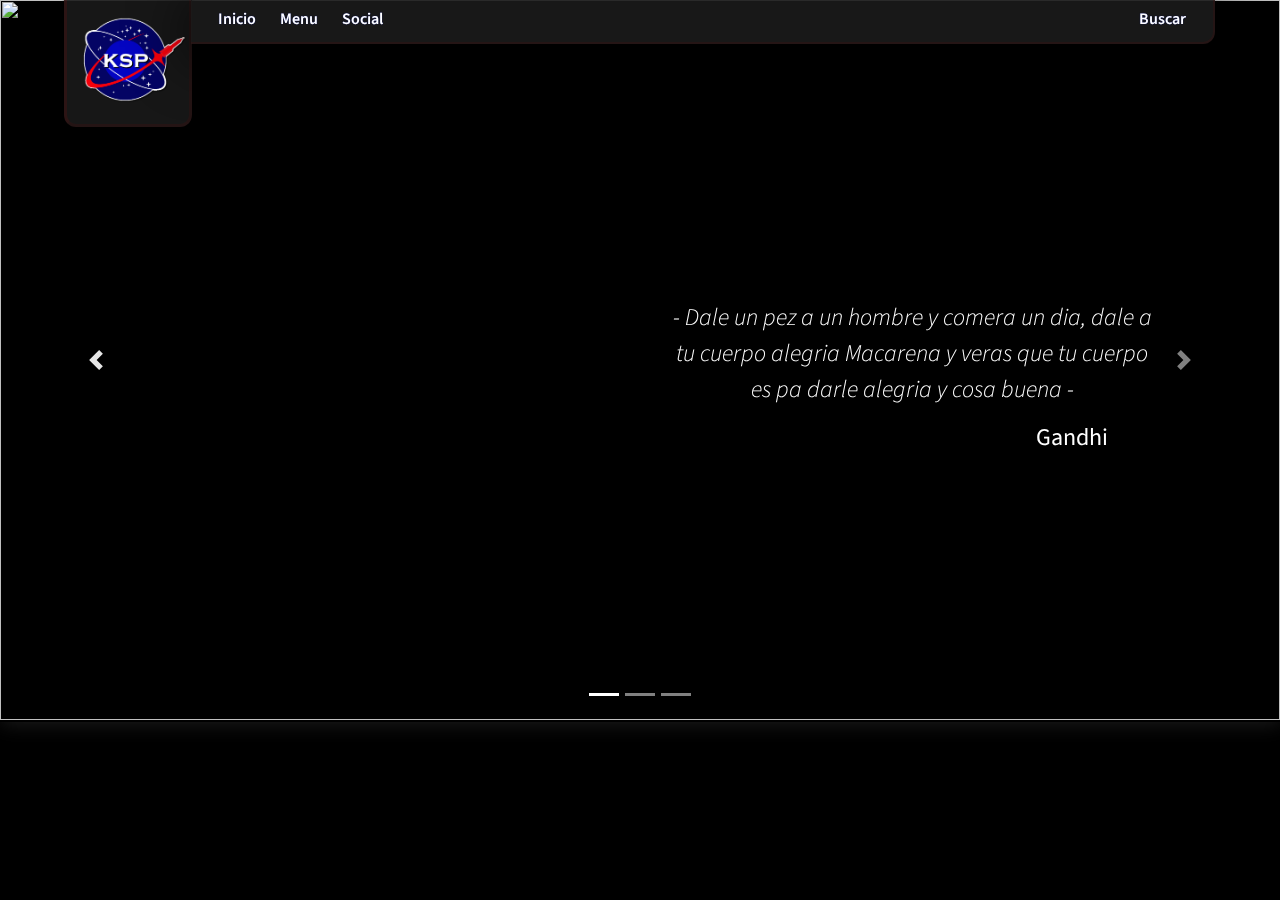
==== index.html @ f45b119a "first commit" ====
<!DOCTYPE html>
<html lang="en">
<head>
    <meta charset="UTF-8">
    <meta name="viewport" content="width=device-width, initial-scale=1.0">
    <link href="https://fonts.googleapis.com/css2?family=Source+Sans+Pro:ital,wght@0,200;0,300;0,400;0,600;0,700;0,900;1,200;1,300;1,400;1,600;1,700;1,900&display=swap" rel="stylesheet">
    <link rel="stylesheet" href="./css/bootstrap.css">
    <title>Titulo de la web</title>
</head>
<body>

<!-- Aqui comienza el codigo del usuario -->


    

<div id="mi_carousel" class="carousel slide" data-ride="carousel">
        
    <div class="titulo-logo"></div>

    <div class="container-fluid titulo-barra">

        <div class="titulo-menu">
            <a href=""><p class="titulo-menu-texto">Inicio</p></a>
            <a href=""><p class="titulo-menu-texto">Menu</p></a>
            <a href=""><p class="titulo-menu-texto">Social</p></a>
        </div>

        <div class="titulo-buscar"><a href=""><p class="titulo-buscar-texto">Buscar</p></a></div>
    </div>


    <ul class="carousel-indicators">
        <li data-target="#mi_carousel" data-slide-to="0" class="active"></li>
        <li data-target="#mi_carousel" data-slide-to="1"></li>
        <li data-target="#mi_carousel" data-slide-to="2"></li>
    </ul>

    <div class="carousel-inner slider-principal">
        <div class="carousel-item active">
            <img src="../Proyecto Web 3/images/slider1.jpg" class="img-fluid slider1">
            <div class="carousel-caption">
                <p class="slider1-texto">- Dale un pez a un hombre y comera un dia, dale a tu cuerpo alegria Macarena y veras que tu cuerpo es pa darle alegria y cosa buena -</p>
                <p class="slider1-texto-autor">Gandhi</p>
            </div>
        </div>
        <div class="carousel-item">
            <img src="../Proyecto Web 3/images/slider2.jpg" class="img-fluid slider2">
                <div class="carousel-caption">
                    <p class="slider2-texto lead">- La hora buena para ir a la playa es de noche, que no pillas el sol y asi te pones moreno sin que te duela al dia siguiente la espalda -</p>
                    <p class="slider2-texto-autor">Adrian</p>
                </div>
            </div>
        <div class="carousel-item">
            <img src="../Proyecto Web 3/images/slider3.jpg" class="img-fluid slider3">
            <div class="carousel-caption">
                <p class="slider3-texto lead">- Vendo Opel Astra seminuevo -</p>
                <p class="slider3-texto-autor">Romi</p>
            </div>
        </div>
        <a href="#mi_carousel" class="carousel-control-prev" data-slide="prev"> <span class="carousel-control-prev-icon"></span> </a>
        <a href="#mi_carousel" class="carousel-control-next" data-slide="next"> <span class="carousel-control-next-icon"></span> </a>
    </div>

</div>




    



<!-- Aqui termina el codigo del usuario -->

    <script src="https://code.jquery.com/jquery-3.2.1.slim.min.js" integrity="sha384-KJ3o2DKtIkvYIK3UENzmM7KCkRr/rE9/Qpg6aAZGJwFDMVNA/GpGFF93hXpG5KkN" crossorigin="anonymous"></script>
    <script src="https://cdnjs.cloudflare.com/ajax/libs/popper.js/1.12.9/umd/popper.min.js" integrity="sha384-ApNbgh9B+Y1QKtv3Rn7W3mgPxhU9K/ScQsAP7hUibX39j7fakFPskvXusvfa0b4Q" crossorigin="anonymous"></script>
    <script src="https://maxcdn.bootstrapcdn.com/bootstrap/4.0.0/js/bootstrap.min.js" integrity="sha384-JZR6Spejh4U02d8jOt6vLEHfe/JQGiRRSQQxSfFWpi1MquVdAyjUar5+76PVCmYl" crossorigin="anonymous"></script>
</body>
</html>
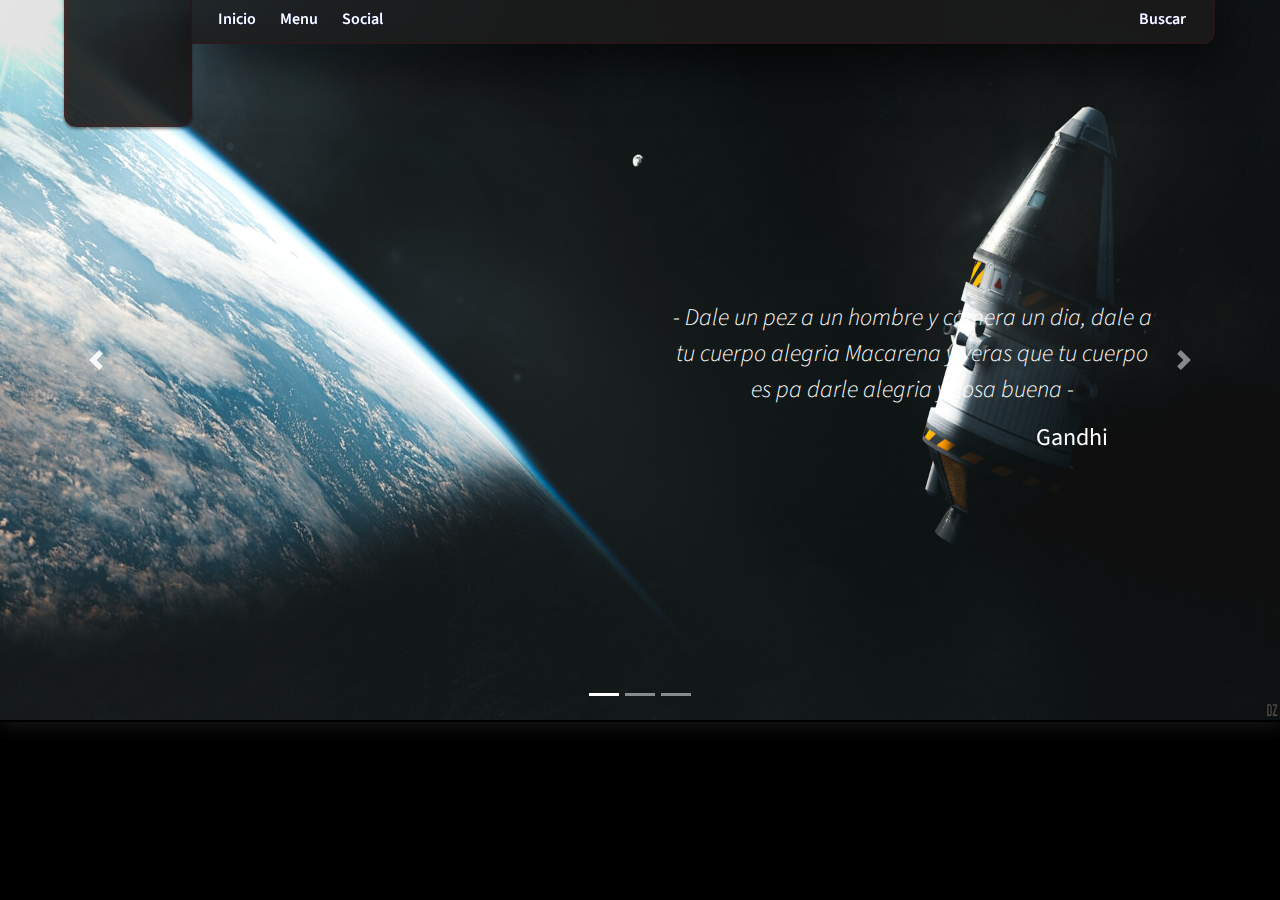
==== commit 6b3761d9: "Update index.html" ====
--- a/index.html
+++ b/index.html
@@ -4,7 +4,7 @@
     <meta charset="UTF-8">
     <meta name="viewport" content="width=device-width, initial-scale=1.0">
     <link href="https://fonts.googleapis.com/css2?family=Source+Sans+Pro:ital,wght@0,200;0,300;0,400;0,600;0,700;0,900;1,200;1,300;1,400;1,600;1,700;1,900&display=swap" rel="stylesheet">
-    <link rel="stylesheet" href="./css/bootstrap.css">
+    <link rel="stylesheet" href="css/bootstrap.css">
     <title>Titulo de la web</title>
 </head>
 <body>
@@ -38,21 +38,21 @@
 
     <div class="carousel-inner slider-principal">
         <div class="carousel-item active">
-            <img src="../Proyecto Web 3/images/slider1.jpg" class="img-fluid slider1">
+            <img src="images/slider1.jpg" class="img-fluid slider1">
             <div class="carousel-caption">
                 <p class="slider1-texto">- Dale un pez a un hombre y comera un dia, dale a tu cuerpo alegria Macarena y veras que tu cuerpo es pa darle alegria y cosa buena -</p>
                 <p class="slider1-texto-autor">Gandhi</p>
             </div>
         </div>
         <div class="carousel-item">
-            <img src="../Proyecto Web 3/images/slider2.jpg" class="img-fluid slider2">
+            <img src="images/slider2.jpg" class="img-fluid slider2">
                 <div class="carousel-caption">
                     <p class="slider2-texto lead">- La hora buena para ir a la playa es de noche, que no pillas el sol y asi te pones moreno sin que te duela al dia siguiente la espalda -</p>
                     <p class="slider2-texto-autor">Adrian</p>
                 </div>
             </div>
         <div class="carousel-item">
-            <img src="../Proyecto Web 3/images/slider3.jpg" class="img-fluid slider3">
+            <img src="images/slider3.jpg" class="img-fluid slider3">
             <div class="carousel-caption">
                 <p class="slider3-texto lead">- Vendo Opel Astra seminuevo -</p>
                 <p class="slider3-texto-autor">Romi</p>
@@ -77,4 +77,4 @@
     <script src="https://cdnjs.cloudflare.com/ajax/libs/popper.js/1.12.9/umd/popper.min.js" integrity="sha384-ApNbgh9B+Y1QKtv3Rn7W3mgPxhU9K/ScQsAP7hUibX39j7fakFPskvXusvfa0b4Q" crossorigin="anonymous"></script>
     <script src="https://maxcdn.bootstrapcdn.com/bootstrap/4.0.0/js/bootstrap.min.js" integrity="sha384-JZR6Spejh4U02d8jOt6vLEHfe/JQGiRRSQQxSfFWpi1MquVdAyjUar5+76PVCmYl" crossorigin="anonymous"></script>
 </body>
-</html>+</html>
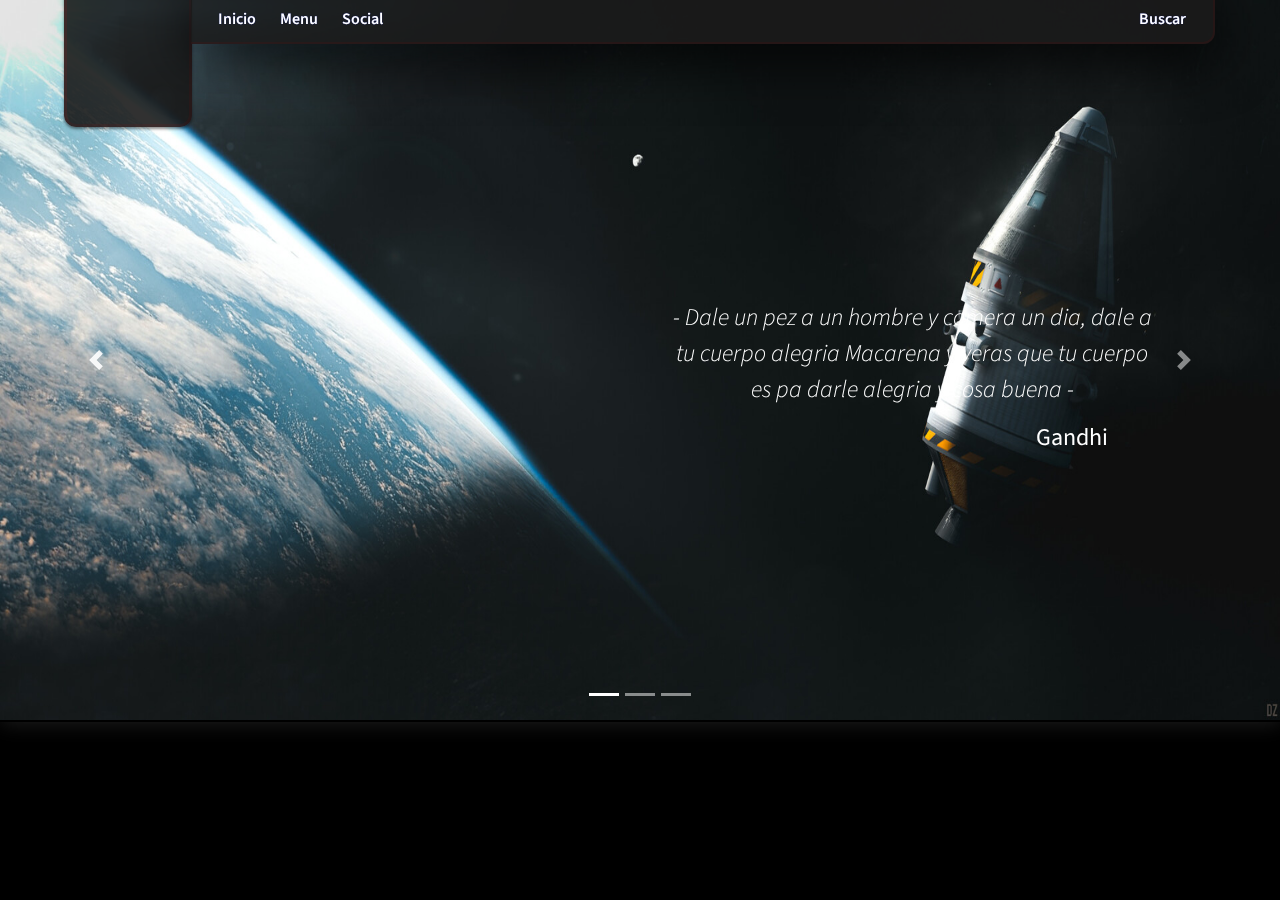
==== commit 60922c0f: "Update index.html" ====
--- a/index.html
+++ b/index.html
@@ -4,7 +4,7 @@
     <meta charset="UTF-8">
     <meta name="viewport" content="width=device-width, initial-scale=1.0">
     <link href="https://fonts.googleapis.com/css2?family=Source+Sans+Pro:ital,wght@0,200;0,300;0,400;0,600;0,700;0,900;1,200;1,300;1,400;1,600;1,700;1,900&display=swap" rel="stylesheet">
-    <link rel="stylesheet" href="css/bootstrap.css">
+    <link rel="stylesheet" href="/css/bootstrap.css">
     <title>Titulo de la web</title>
 </head>
 <body>
@@ -38,21 +38,21 @@
 
     <div class="carousel-inner slider-principal">
         <div class="carousel-item active">
-            <img src="images/slider1.jpg" class="img-fluid slider1">
+            <img src="/images/slider1.jpg" class="img-fluid slider1">
             <div class="carousel-caption">
                 <p class="slider1-texto">- Dale un pez a un hombre y comera un dia, dale a tu cuerpo alegria Macarena y veras que tu cuerpo es pa darle alegria y cosa buena -</p>
                 <p class="slider1-texto-autor">Gandhi</p>
             </div>
         </div>
         <div class="carousel-item">
-            <img src="images/slider2.jpg" class="img-fluid slider2">
+            <img src="/images/slider2.jpg" class="img-fluid slider2">
                 <div class="carousel-caption">
                     <p class="slider2-texto lead">- La hora buena para ir a la playa es de noche, que no pillas el sol y asi te pones moreno sin que te duela al dia siguiente la espalda -</p>
                     <p class="slider2-texto-autor">Adrian</p>
                 </div>
             </div>
         <div class="carousel-item">
-            <img src="images/slider3.jpg" class="img-fluid slider3">
+            <img src="/images/slider3.jpg" class="img-fluid slider3">
             <div class="carousel-caption">
                 <p class="slider3-texto lead">- Vendo Opel Astra seminuevo -</p>
                 <p class="slider3-texto-autor">Romi</p>
